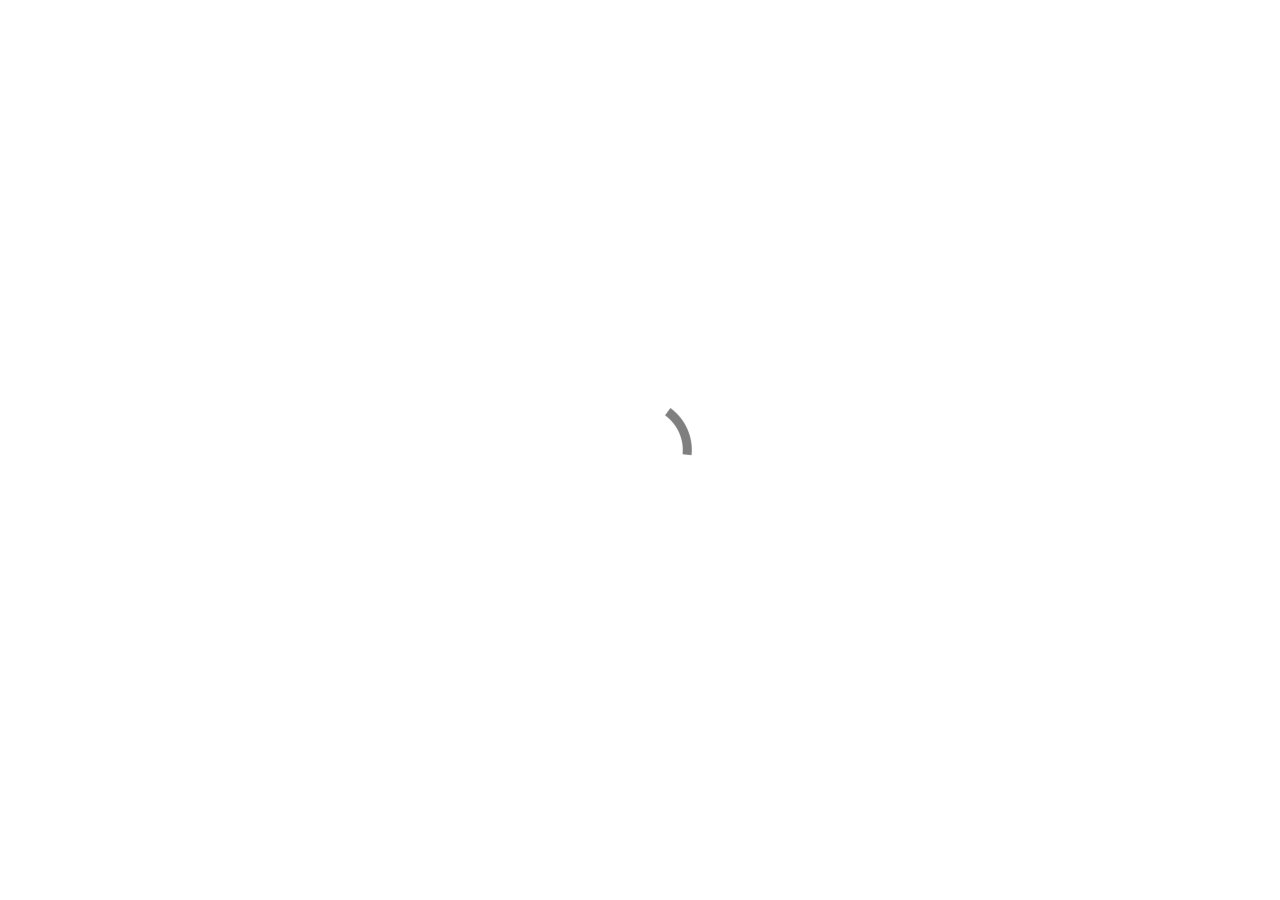
==== seetingWeb/index.html @ e47964dc "2.0 功能实现" ====
<!doctype html>
<html lang="zh-Hans">

<head>
	<meta charset="utf-8">
	<meta name="keywords" content="">
	<meta name="description" content="">
	<meta name="viewport" content="width=device-width, initial-scale=1.0, viewport-fit=cover">
	<meta name="robots" content="index, follow">
	<link rel="shortcut icon" type="image/png" href="https://www.digit77.com/lib/img/logo.svg">

	<link rel="stylesheet" type="text/css"
		href="https://cdn.bootcdn.net/ajax/libs/twitter-bootstrap/4.6.1/css/bootstrap.css">
	<link rel="stylesheet" type="text/css" href="style.css?6151">
	<link rel="stylesheet" type="text/css" href="./css/all.min.css">

	<title>Home</title>



	<!-- Analytics -->

	<!-- Analytics END -->

</head>

<body>

	<!-- Preloader -->
	<div id="page-loading-blocs-notifaction" class="page-preloader"></div>
	<!-- Preloader END -->


	<!-- Main container -->
	<div class="page-container">

		<!-- bloc-0 -->
		<div class="bloc l-bloc " id="bloc-0">
			<div class="container bloc-lg" style="padding:20px">
				<div class="row">
					<div class="col text-md-left text-center">
						<form id="seeting" data-form-type="blocs-form" action="custom-action-url" method="POST">
							<h1 class="mg-md">
								Digit77 Helper设置
							</h1>
							<div class="custom-switch custom-control">
								<input class="custom-control-input" type="checkbox" checked="checked" id="autofill"
									name="autofill" />
								<label class="custom-control-label" for="autofill">
									开启自动填写提取码
								</label>
							</div>
							<div class="custom-switch custom-control">
								<input class="custom-control-input" type="checkbox" checked="checked" id="ouo"
									name="ouo" />
								<label class="custom-control-label" for="ouo">
									跳过ouo广告页面的等待时间
								</label>
							</div>
							<div class="custom-switch custom-control">
								<input class="custom-control-input" type="checkbox" checked="checked" id="unzip"
									name="unzip" />
								<label class="custom-control-label" for="unzip">
									开启下载后自动复制解压密码
								</label>
							</div>
							<div class="custom-switch custom-control">
								<input class="custom-control-input" type="checkbox" checked="checked" id="fenmiaozhen"
									name="fenmiaozhen" />
								<label class="custom-control-label" for="fenmiaozhen">
									开启分秒帧网盘高级功能
								</label>
							</div>
							<div class="custom-switch custom-control">
								<input class="custom-control-input" type="checkbox" checked="checked" id="baidu"
									name="baidu" />
								<label class="custom-control-label" for="baidu">
									开启百度网盘高级功能
								</label>
							</div>
							<div class="custom-switch custom-control">
								<input class="custom-control-input" type="checkbox" checked="checked" id="onedriver"
									name="onedriver" />
								<label class="custom-control-label" for="onedriver">
									开启OneDrive高级功能
								</label>
							</div>
							<div class="custom-switch custom-control">
								<input class="custom-control-input" type="checkbox" checked="checked" id="tianyi"
									name="tianyi" />
								<label class="custom-control-label" for="tianyi">
									开启天翼网盘高级功能
								</label>
							</div>
							<div class="custom-switch custom-control">
								<input class="custom-control-input" type="checkbox" checked="checked" id="aliyun"
									name="aliyun" />
								<label class="custom-control-label" for="aliyun">
									开启阿里云盘高级功能
								</label>
							</div>
							<div class="custom-switch custom-control">
								<input class="custom-control-input" type="checkbox" checked="checked" id="error"
									name="error" />
								<label class="custom-control-label" for="error">
									开启错误通知
								</label>
							</div>
							<div class="object-hidden" id="opendiy">
								<a href="#" class="btn btn-d btn-lg" id="openfmz"
									data-toggle-visibility="fmz">Button</a><a href="#" class="btn btn-d btn-lg"
									data-toggle-visibility="bd" id="openbd">Button</a><a href="#"
									class="btn btn-d btn-lg" id="openod" data-toggle-visibility="od">Button</a><a
									href="#" class="btn btn-d btn-lg" id="openty"
									data-toggle-visibility="ty">Button</a><a href="#" class="btn btn-d btn-lg"
									id="openal" data-toggle-visibility="al">Button</a>
							</div>
							<div class="text-lg-left blockquote hide object-hidden" id="fmz">
								<h4 class="mg-md h4-style">
									<span class="none fa fa-angle-double-right"></span>&nbsp;分秒帧高级设置
								</h4>
								<div class="custom-switch custom-control">
									<input class="custom-control-input" type="checkbox" checked="checked"
										id="fmzautofill" name="fmzautofill" />
									<label class="custom-control-label label-style" for="fmzautofill">
										开启自动填写提取码
									</label>
								</div>
								<div class="custom-switch custom-control">
									<input class="custom-control-input" type="checkbox" checked="checked"
										id="fmzautodown" name="fmzautodown" />
									<label class="custom-control-label label-style" for="fmzautodown">
										开启自动下载
									</label>
								</div>
								<div class="custom-switch custom-control">
									<input class="custom-control-input" type="checkbox" id="fmzautofav"
										name="fmzautofav" />
									<label class="custom-control-label label-style" for="fmzautofav">
										开启自动收藏
									</label>
								</div>
								<div class="custom-switch custom-control">
									<input class="custom-control-input" type="checkbox" id="fmzautosave"
										name="fmzautosave" />
									<label class="custom-control-label label-style" for="fmzautosave">
										开启自动保存到资源库
									</label>
								</div>
							</div>
							<div class="text-lg-left blockquote hide object-hidden" id="bd">
								<h4 class="mg-md h4-style">
									<span class="none fa fa-angle-double-right"></span>&nbsp;百度网盘高级设置
								</h4>
								<div class="custom-switch custom-control">
									<input class="custom-control-input" type="checkbox" checked="checked"
										id="bdautofill" name="bdautofill" />
									<label class="custom-control-label label-style" for="bdautofill">
										开启自动填写提取码
									</label>
								</div>
								<div class="custom-switch custom-control">
									<input class="custom-control-input" type="checkbox" checked="checked"
										id="bdautodown" name="bdautodown" />
									<label class="custom-control-label label-style" for="bdautodown">
										开启自动下载
									</label>
								</div>
								<div class="custom-switch custom-control">
									<input class="custom-control-input" type="checkbox" id="bdautosave"
										name="bdautosave" />
									<label class="custom-control-label label-style" for="bdautosave">
										开启自动保存到网盘
									</label>
								</div>
							</div>
							<div class="text-lg-left blockquote hide object-hidden" id="od">
								<h4 class="mg-md h4-style">
									<span class="none fa fa-angle-double-right"></span>OneDriver高级设置
								</h4>
								<div class="custom-switch custom-control">
									<input class="custom-control-input" type="checkbox" checked="checked"
										id="odautofill" name="odautofill" />
									<label class="custom-control-label label-style" for="odautofill">
										开启自动填写提取码
									</label>
								</div>
								<div class="custom-switch custom-control">
									<input class="custom-control-input" type="checkbox" checked="checked"
										id="odautodown" name="odautodown" />
									<label class="custom-control-label label-style" for="odautodown">
										开启自动下载
									</label>
								</div>
							</div>
							<div class="text-lg-left blockquote hide object-hidden" id="ty">
								<h4 class="mg-md h4-style">
									<span class="none fa fa-angle-double-right"></span>天翼网盘高级设置
								</h4>
								<div class="custom-switch custom-control">
									<input class="custom-control-input" type="checkbox" checked="checked"
										id="tyautofill" name="tyautofill" />
									<label class="custom-control-label label-style" for="tyautofill">
										开启自动填写提取码
									</label>
								</div>
								<div class="custom-switch custom-control">
									<input class="custom-control-input" type="checkbox" checked="checked"
										id="tyautodown" name="tyautodown" />
									<label class="custom-control-label label-style" for="tyautodown">
										开启自动下载
									</label>
								</div>
								<div class="custom-switch custom-control">
									<input class="custom-control-input" type="checkbox" id="tyautosave" name="tyautosave" />
									<label class="custom-control-label label-style" for="tyautosave">
										开启自动转存到网盘
									</label>
								</div>
							</div>
							<div class="text-lg-left blockquote hide object-hidden" id="al">
								<h4 class="mg-md h4-style">
									<span class="none fa fa-angle-double-right"></span>阿里云盘高级设置
								</h4>
								<div class="custom-switch custom-control">
									<input class="custom-control-input" type="checkbox" checked="checked"
										id="alautofill" name="alautofill" />
									<label class="custom-control-label label-style" for="alautofill">
										开启自动填写提取码
									</label>
								</div>
								<div class="custom-switch custom-control">
									<input class="custom-control-input" type="checkbox" checked="checked"
										id="alautodown" name="alautodown" />
									<label class="custom-control-label label-style" for="alautodown">
										开启自动下载
									</label>
								</div>
								<div class="custom-switch custom-control">
									<input class="custom-control-input" type="checkbox" id="alautosave" name="alautosave" />
									<label class="custom-control-label label-style" for="alautosave">
										开启自动转存到网盘
									</label>
								</div>
							</div> 
							<a class="btn btn-rd btn-block btn-lg btn-coral-pink" id="save">保存设置</a>
							<a class="btn btn-rd btn-block btn-lg btn-coral-pink" id="clean">清除缓存</a>
							<div class="text-lg-center link" id="link">
								<a href="https://github.com/XYZliang/Digit77Helper" target="_blank"><span
										class="icon-md fab fa-github linklogo"></span></a><a padding-left="10px"
									target="_blank"><span
										class="fa fa-home linklogo float-lg-none icon-md homelogo"></span></a><a
									href="https://greasyfork.org/zh-CN/scripts/445961-digit77-helper"
									target="_blank"><span class="fa fa-tools float-lg-none icon-md linklogo"></span></a>
							</div>
						</form>
					</div>
				</div>
			</div>
		</div>
		<!-- bloc-0 END -->

		<!-- ScrollToTop Button -->
		<a class="bloc-button btn btn-d scrollToTop" onclick="scrollToTarget('1',this)"><svg
				xmlns="http://www.w3.org/2000/svg" width="22" height="22" viewBox="0 0 32 32">
				<path class="scroll-to-top-btn-icon" d="M30,22.656l-14-13-14,13" />
			</svg></a>
		<!-- ScrollToTop Button END-->


	</div>
	<!-- Main container END -->



	<!-- Additional JS -->
	<script src="https://cdn.bootcdn.net/ajax/libs/jquery/3.6.0/jquery.slim.min.js"></script>
	<script src="https://cdn.bootcdn.net/ajax/libs/twitter-bootstrap/4.6.1/js/bootstrap.bundle.min.js"></script>
	<script src="./js/blocs.js?66"></script>
	<script src="https://cdn.bootcdn.net/ajax/libs/lazysizes/5.3.2/lazysizes.min.js" defer></script>
	<!-- Additional JS END -->

	<script>
		window.onload = function () {
			// if(window.top==window){
			// 	window.location = "https://www.digit77.com/"
			// }
			let inputs = $("#seeting input")
			inputs.each(function () {
				let id = $(this).attr("id")
				document.getElementById(id).addEventListener("change", function () {
					updateFormByEle(ele = this)
				})
			})
		}

		function updateForm(notFirst = true) {
			let inputs = $("#seeting input")
			inputs.each(function () {
				let id = $(this).attr("id")
				switch (id) {
					case "fenmiaozhen":
						if (this.value == "on" || notFirst)
							openfmz.click()
						break
					case "baidu":
						if (this.value == "on" || notFirst)
							openbd.click()
						break
					case "onedriver":
						if (this.value == "on" || notFirst)
							openod.click()
						break
					case "tianyi":
						if (this.value == "on" || notFirst)
							openty.click()
						break
					case "aliyun":
						if (this.value == "on" || notFirst)
							openal.click()
						break
				}
			})
		}
		function updateFormByEle(ele = null, notFirst = false) {
			let id = $(ele).attr("id")
			switch (id) {
				case "fenmiaozhen":
					openfmz.click()
					break
				case "baidu":
					openbd.click()
					break
				case "onedriver":
					openod.click()
					break
				case "tianyi":
					openty.click()
					break
				case "aliyun":
					openal.click()
					break
			}
		}
	</script>
</body>

</html>
---- seetingWeb/style.css ----
/*-----------------------------------------------------------------------------------
	Digit77
	About: A shiny new Blocs website.
	Author: 张亮
	Version: 1.0
	Built with Blocs
-----------------------------------------------------------------------------------*/
body{
	margin:0;
	padding:0;
    background:#FFFFFF;
    overflow-x:hidden;
    -webkit-font-smoothing: antialiased;
    -moz-osx-font-smoothing: grayscale;
}
.page-container{overflow: hidden;} /* Prevents unwanted scroll space when scroll FX used. */
a,button{transition: background .3s ease-in-out;outline: none!important;} /* Prevent blue selection glow on Chrome and Safari */
a:hover{text-decoration: none; cursor:pointer;}


/* Preloader */

.page-preloader{position: fixed;top: 0;bottom: 0;width: 100%;z-index:100000;background:#FFFFFF url("img/pageload-spinner.gif") no-repeat center center;animation-name: preloader-fade;animation-delay: 2s;animation-duration: 0.5s;animation-fill-mode: both;}
.preloader-complete{animation-delay:0.1s;}
@keyframes preloader-fade {0% {opacity: 1;visibility: visible;}100% {opacity: 0;visibility: hidden;}}

/* = Blocs
-------------------------------------------------------------- */

.bloc{
	width:100%;
	clear:both;
	background: 50% 50% no-repeat;
	padding:0 20px;
	-webkit-background-size: cover;
	-moz-background-size: cover;
	-o-background-size: cover;
	background-size: cover;
	position:relative;
	display:flex;
}
.bloc .container{
	padding-left:0;
	padding-right:0;
}


/* Sizes */

.bloc-lg{
	padding:100px 20px;
}


/* Light theme */

.d-bloc .card,.l-bloc{
	color:rgba(0,0,0,.5);
}
.d-bloc .card button:hover,.l-bloc button:hover{
	color:rgba(0,0,0,.7);
}
.l-bloc .icon-round,.l-bloc .icon-square,.l-bloc .icon-rounded,.l-bloc .icon-semi-rounded-a,.l-bloc .icon-semi-rounded-b{
	border-color:rgba(0,0,0,.7);
}
.d-bloc .card .divider-h span,.l-bloc .divider-h span{
	border-color:rgba(0,0,0,.1);
}
.d-bloc .card .a-btn,.l-bloc .a-btn,.l-bloc .navbar a,.l-bloc a .icon-sm, .l-bloc a .icon-md, .l-bloc a .icon-lg, .l-bloc a .icon-xl, .l-bloc h1 a, .l-bloc h2 a, .l-bloc h3 a, .l-bloc h4 a, .l-bloc h5 a, .l-bloc h6 a, .l-bloc p a{
	color:rgba(0,0,0,.6);
}
.d-bloc .card .a-btn:hover,.l-bloc .a-btn:hover,.l-bloc .navbar a:hover, .l-bloc a:hover .icon-sm, .l-bloc a:hover .icon-md, .l-bloc a:hover .icon-lg, .l-bloc a:hover .icon-xl, .l-bloc h1 a:hover, .l-bloc h2 a:hover, .l-bloc h3 a:hover, .l-bloc h4 a:hover, .l-bloc h5 a:hover, .l-bloc h6 a:hover, .l-bloc p a:hover{
	color:rgba(0,0,0,1);
}
.l-bloc .navbar-toggle .icon-bar{
	color:rgba(0,0,0,.6);
}
.d-bloc .card .btn-wire,.d-bloc .card .btn-wire:hover,.l-bloc .btn-wire,.l-bloc .btn-wire:hover{
	color:rgba(0,0,0,.7);
	border-color:rgba(0,0,0,.3);
}


/* = NavBar
-------------------------------------------------------------- */

/* Handle Multi Level Navigation */
.dropdown-menu .dropdown-menu{
	border:none}
@media (min-width:576px){
	
.navbar-expand-sm .dropdown-menu .dropdown-menu{
	border:1px solid rgba(0,0,0,.15);
	position:absolute;
	left:100%;
	top:-7px}.navbar-expand-sm .dropdown-menu .submenu-left{
	right:100%;
	left:auto}}@media (min-width:768px){
	.navbar-expand-md .dropdown-menu .dropdown-menu{
	border:1px solid rgba(0,0,0,.15);
	border:1px solid rgba(0,0,0,.15);
	position:absolute;
	left:100%;
	top:-7px}.navbar-expand-md .dropdown-menu .submenu-left{
	right:100%;
	left:auto}}@media (min-width:992px){
	.navbar-expand-lg .dropdown-menu .dropdown-menu{
	border:1px solid rgba(0,0,0,.15);
	position:absolute;
	left:100%;
	top:-7px}.navbar-expand-lg .dropdown-menu .submenu-left{
	right:100%;
	left:auto}
}
/* = Bric adjustment margins
-------------------------------------------------------------- */

.mg-md{
	margin-top:10px;
	margin-bottom:20px;
}

/* = Buttons
-------------------------------------------------------------- */

.btn-d,.btn-d:hover,.btn-d:focus{
	color:#FFF;
	background:rgba(0,0,0,.3);
}

/* Prevent ugly blue glow on chrome and safari */
button{
	outline: none!important;
}

.btn-rd{
	border-radius: 40px;
}

/* = Icons
-------------------------------------------------------------- */
.icon-md{
	font-size:30px!important;
}


/* = Text & Icon Styles
-------------------------------------------------------------- */
.blockquote{
	padding:0 20px;
	border-left:2px solid;
}
.blockquote.text-right{
	border-left:0;
	border-right:2px solid;
}


.card-sq, .card-sq .card-header, .card-sq .card-footer{
	border-radius:0;
}
.card-rd{
	border-radius:30px;
}
.card-rd .card-header{
	border-radius:29px 29px 0 0;
}
.card-rd .card-footer{
	border-radius:0 0 29px 29px;
}





/* ScrollToTop button */

.scrollToTop{
	width:36px;
	height:36px;
	padding:5px;
	position:fixed;
	bottom:20px;
	right:20px;
	opacity:0;
	z-index:999;
	transition: all .3s ease-in-out;
	pointer-events:none;
}
.showScrollTop{
	opacity: 1;
	pointer-events:all;
}
.scroll-to-top-btn-icon{
	fill: none;
	stroke: #fff;
	stroke-width: 2px;
	fill-rule: evenodd;
	stroke-linecap:round;
}

/* Toggle Visibility */
.toggled-item{
	transition: height 350ms ease-in-out, padding 350ms ease-in-out, opacity 350ms ease-in-out;
	overflow: hidden;
}
.toggled-item-hidden{
	padding-top:0!important;
	padding-bottom:0!important;
	border-top:0!important;
	border-bottom:0!important;
	outline:0!important;
	opacity: 0;
}

/* Hide Object */
.object-hidden{
	display:none;
}

/* = Custom Styling
-------------------------------------------------------------- */

h1,h2,h3,h4,h5,h6,p,label,.btn,a{
	font-family:"Helvetica";
}
.container{
	max-width:1140px;
}
.label-style{
	font-size:16px;
	line-height:24px;
}
.h4-style{
	line-height:24px;
}
.link{
	padding:24px 24px 24px 24px;
}
.linklogo{
	border-style:dotted;
	width:60px;
	height:60px;
	text-align:center;
	margin:16px 16px 16px 16px;
	padding:13px 13px 13px 13px;
	border-radius:25px 25px 25px 25px;
}
.homelogo{
	padding-left:10px;
}

/* = Colour
-------------------------------------------------------------- */


/* Button colour styles */

.btn-coral-pink{
	background:#FF7D78;
	color:#FFFFFF!important;
}
.btn-coral-pink:hover{
	background:#cc6460!important;
	color:#FFFFFF!important;
}




/* = Bloc Padding Multi Breakpoint
-------------------------------------------------------------- */

@media (min-width: 576px) {
    .bloc-xxl-sm{padding:200px 20px;}
    .bloc-xl-sm{padding:150px 20px;}
    .bloc-lg-sm{padding:100px 20px;}
    .bloc-md-sm{padding:50px 20px;}
    .bloc-sm-sm{padding:20px;}
    .bloc-no-padding-sm{padding:0 20px;}
}
@media (min-width: 768px) {
    .bloc-xxl-md{padding:200px 20px;}
    .bloc-xl-md{padding:150px 20px;}
    .bloc-lg-md{padding:100px 20px;}
    .bloc-md-md{padding:50px 20px;}
    .bloc-sm-md{padding:20px 20px;}
    .bloc-no-padding-md{padding:0 20px;}
}
@media (min-width: 992px) {
    .bloc-xxl-lg{padding:200px 20px;}
    .bloc-xl-lg{padding:150px 20px;}
    .bloc-lg-lg{padding:100px 20px;}
    .bloc-md-lg{padding:50px 20px;}
    .bloc-sm-lg{padding:20px;}
    .bloc-no-padding-lg{padding:0 20px;}
}


/* = Mobile adjustments 
-------------------------------------------------------------- */
@media (max-width: 1024px)
{
    .bloc.full-width-bloc, .bloc-tile-2.full-width-bloc .container, .bloc-tile-3.full-width-bloc .container, .bloc-tile-4.full-width-bloc .container{
        padding-left: 0; 
        padding-right: 0;  
    }
}
@media (max-width: 991px)
{
    .container{width:100%;}
    .bloc{padding-left: constant(safe-area-inset-left);padding-right: constant(safe-area-inset-right);} /* iPhone X Notch Support*/
    .bloc-group, .bloc-group .bloc{display:block;width:100%;}
}
@media (max-width: 767px)
{
    .bloc-tile-2 .container, .bloc-tile-3 .container, .bloc-tile-4 .container{
        padding-left:0;padding-right:0;
    }
    .btn-dwn{
       display:none; 
    }
    .voffset{
        margin-top:5px;
    }
    .voffset-md{
        margin-top:20px;
    }
    .voffset-lg{
        margin-top:30px;
    }
    form{
        padding:5px;
    }
    .close-lightbox{
        display:inline-block;
    }
    .blocsapp-device-iphone5{
	   background-size: 216px 425px;
	   padding-top:60px;
	   width:216px;
	   height:425px;
    }
    .blocsapp-device-iphone5 img{
	   width: 180px;
	   height: 320px;
    }
}
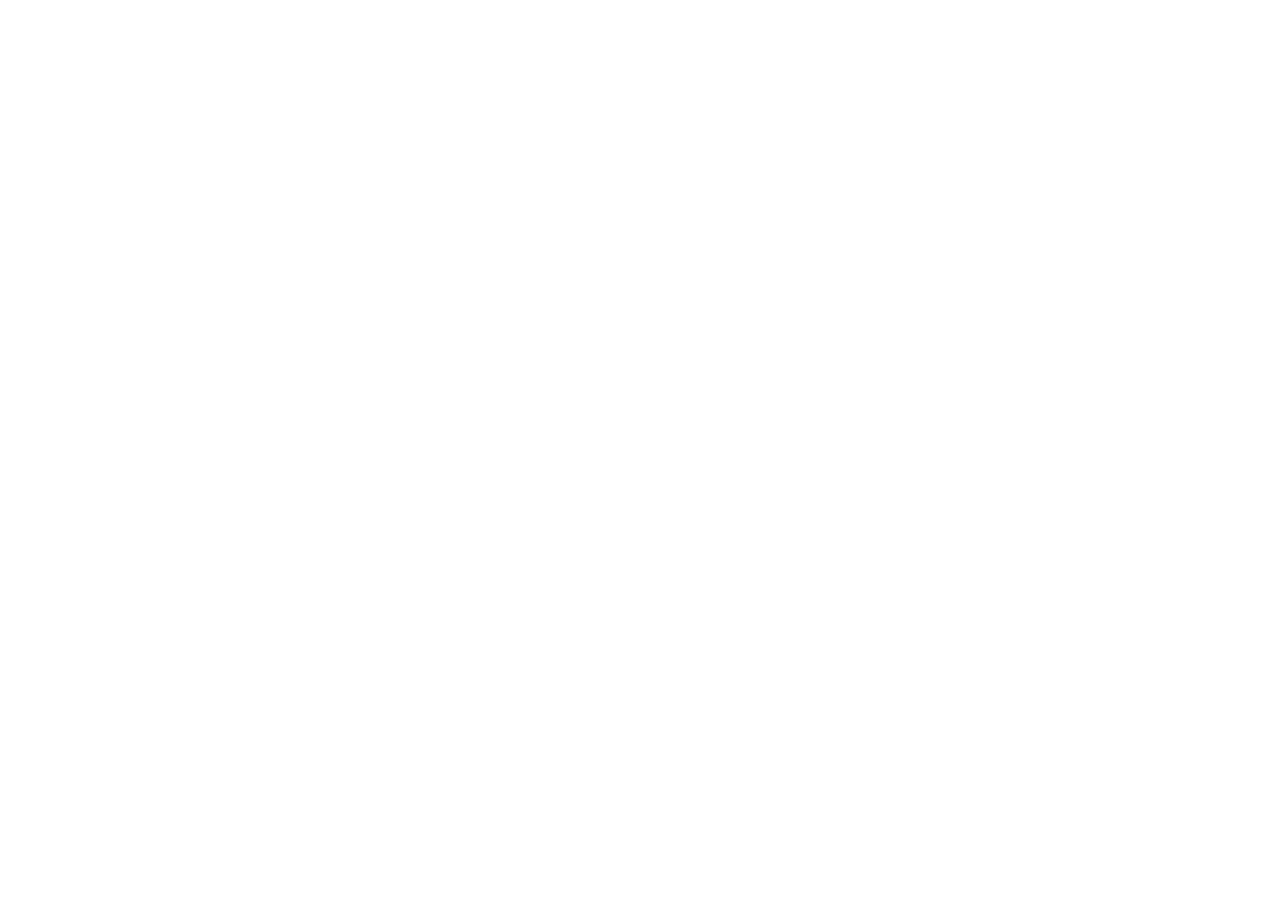
==== commit f944e2bb: "V2.3" ====
--- a/seetingWeb/index.html
+++ b/seetingWeb/index.html
@@ -8,7 +8,15 @@
 	<meta name="viewport" content="width=device-width, initial-scale=1.0, viewport-fit=cover">
 	<meta name="robots" content="index, follow">
 	<link rel="shortcut icon" type="image/png" href="https://www.digit77.com/lib/img/logo.svg">
-
+	<script>
+		var _hmt = _hmt || [];
+		(function () {
+			var hm = document.createElement("script");
+			hm.src = "https://hm.baidu.com/hm.js?b0e1cec309c3348683ad76967c210705";
+			var s = document.getElementsByTagName("script")[0];
+			s.parentNode.insertBefore(hm, s);
+		})();
+	</script>
 	<link rel="stylesheet" type="text/css"
 		href="https://cdn.bootcdn.net/ajax/libs/twitter-bootstrap/4.6.1/css/bootstrap.css">
 	<link rel="stylesheet" type="text/css" href="style.css?6151">
@@ -212,7 +220,8 @@
 									</label>
 								</div>
 								<div class="custom-switch custom-control">
-									<input class="custom-control-input" type="checkbox" id="tyautosave" name="tyautosave" />
+									<input class="custom-control-input" type="checkbox" id="tyautosave"
+										name="tyautosave" />
 									<label class="custom-control-label label-style" for="tyautosave">
 										开启自动转存到网盘
 									</label>
@@ -237,14 +246,16 @@
 									</label>
 								</div>
 								<div class="custom-switch custom-control">
-									<input class="custom-control-input" type="checkbox" id="alautosave" name="alautosave" />
+									<input class="custom-control-input" type="checkbox" id="alautosave"
+										name="alautosave" />
 									<label class="custom-control-label label-style" for="alautosave">
 										开启自动转存到网盘
 									</label>
 								</div>
-							</div> 
+							</div>
 							<a class="btn btn-rd btn-block btn-lg btn-coral-pink" id="save">保存设置</a>
 							<a class="btn btn-rd btn-block btn-lg btn-coral-pink" id="clean">清除缓存</a>
+							<a class="btn btn-rd btn-block btn-lg btn-coral-pink" id="about" href="https://download.kstore.space/download/2078/Digit77Helper/README.html">关于插件</a>
 							<div class="text-lg-center link" id="link">
 								<a href="https://github.com/XYZliang/Digit77Helper" target="_blank"><span
 										class="icon-md fab fa-github linklogo"></span></a><a padding-left="10px"
@@ -282,9 +293,9 @@
 
 	<script>
 		window.onload = function () {
-			// if(window.top==window){
-			// 	window.location = "https://www.digit77.com/"
-			// }
+			if(window.top==window){
+				window.location = "https://download.kstore.space/download/2078/Digit77Helper/README.html"
+			}
 			let inputs = $("#seeting input")
 			inputs.each(function () {
 				let id = $(this).attr("id")
